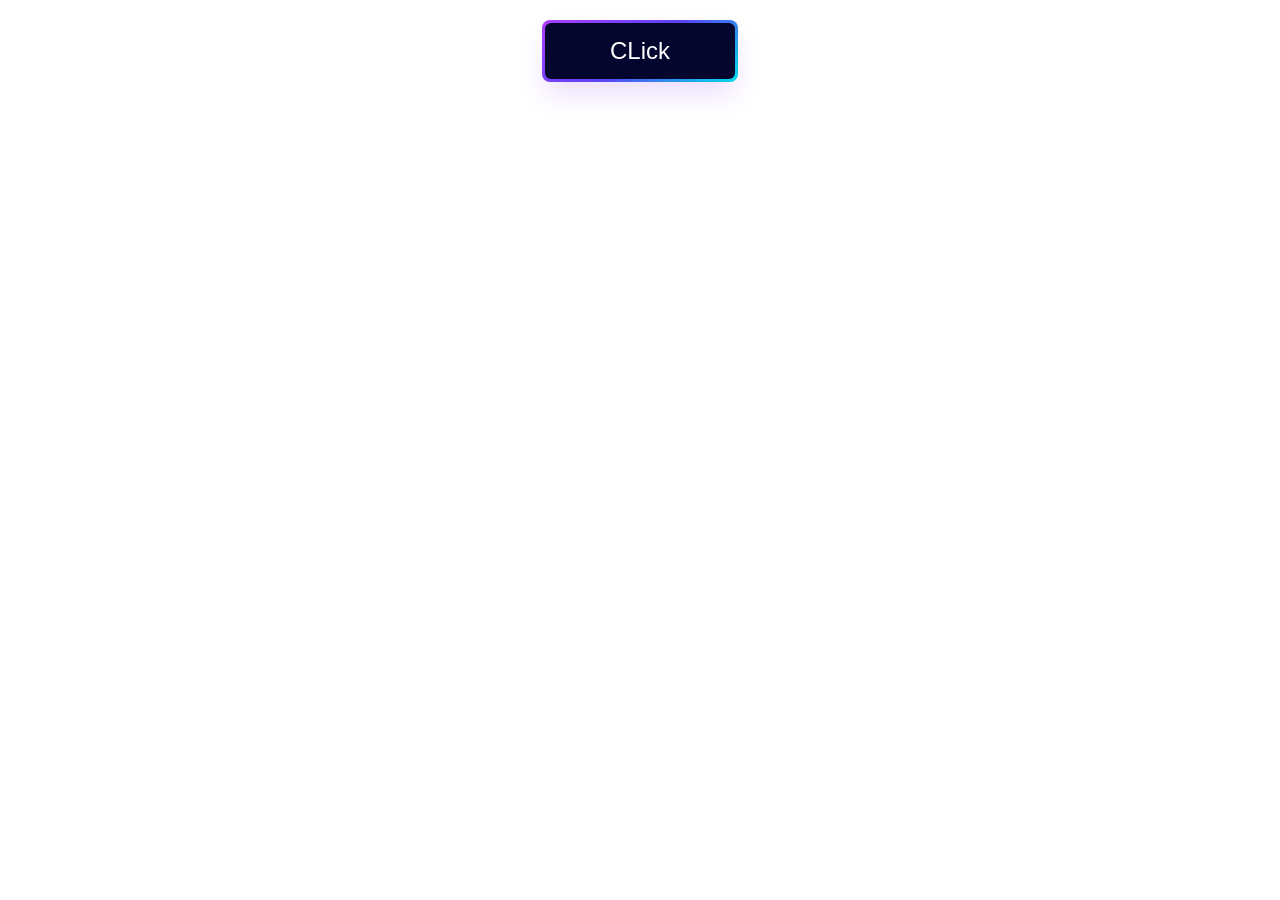
==== index.html @ 38d0be00 "Add files via upload" ====
<!DOCTYPE html>
<html>
  <head>
    <title>Firework</title>
    <link rel="stylesheet" type="text/css" href="fire.css" />
  </head>
  <body>
    <h2 id="title">
      <button class="button-64" role="button">
        <span class="text">CLick</span>
      </button>
    </h2>
    <canvas id="canvas"></canvas>
    <script type="text/javascript" src="fire.js"></script>
  </body>
</html>
---- fire.css ----
body,
html {
  margin: 0px;
  height: 100%;
  overflow-y: hidden;
}
#canvas {
  /* background-image: url("https://ktmt.vnmediacdn.com/images/2021/04/01/13-1617264412-anh-12.jpg"); */
}
h1 {
  position: absolute;
  z-index: 100;
}
canvas {
  position: relative;
}
.button-64 {
  margin: auto;
  align-items: center;
  background-image: linear-gradient(144deg, #af40ff, #5b42f3 50%, #00ddeb);
  border: 0;
  border-radius: 8px;
  box-shadow: rgba(151, 65, 252, 0.2) 0 15px 30px -5px;
  box-sizing: border-box;
  color: #ffffff;
  display: flex;
  font-family: Phantomsans, sans-serif;
  font-size: 20px;
  justify-content: center;
  line-height: 1em;
  max-width: 100%;
  min-width: 140px;
  padding: 3px;
  text-decoration: none;
  user-select: none;
  -webkit-user-select: none;
  touch-action: manipulation;
  white-space: nowrap;
  cursor: pointer;
}

.button-64:active,
.button-64:hover {
  outline: 0;
}

.button-64 span {
  background-color: rgb(5, 6, 45);
  padding: 16px 24px;
  border-radius: 6px;
  width: 100%;
  height: 100%;
  transition: 300ms;
}

.button-64:hover span {
  background: none;
}

@media (min-width: 768px) {
  .button-64 {
    font-size: 24px;
    min-width: 196px;
  }
}
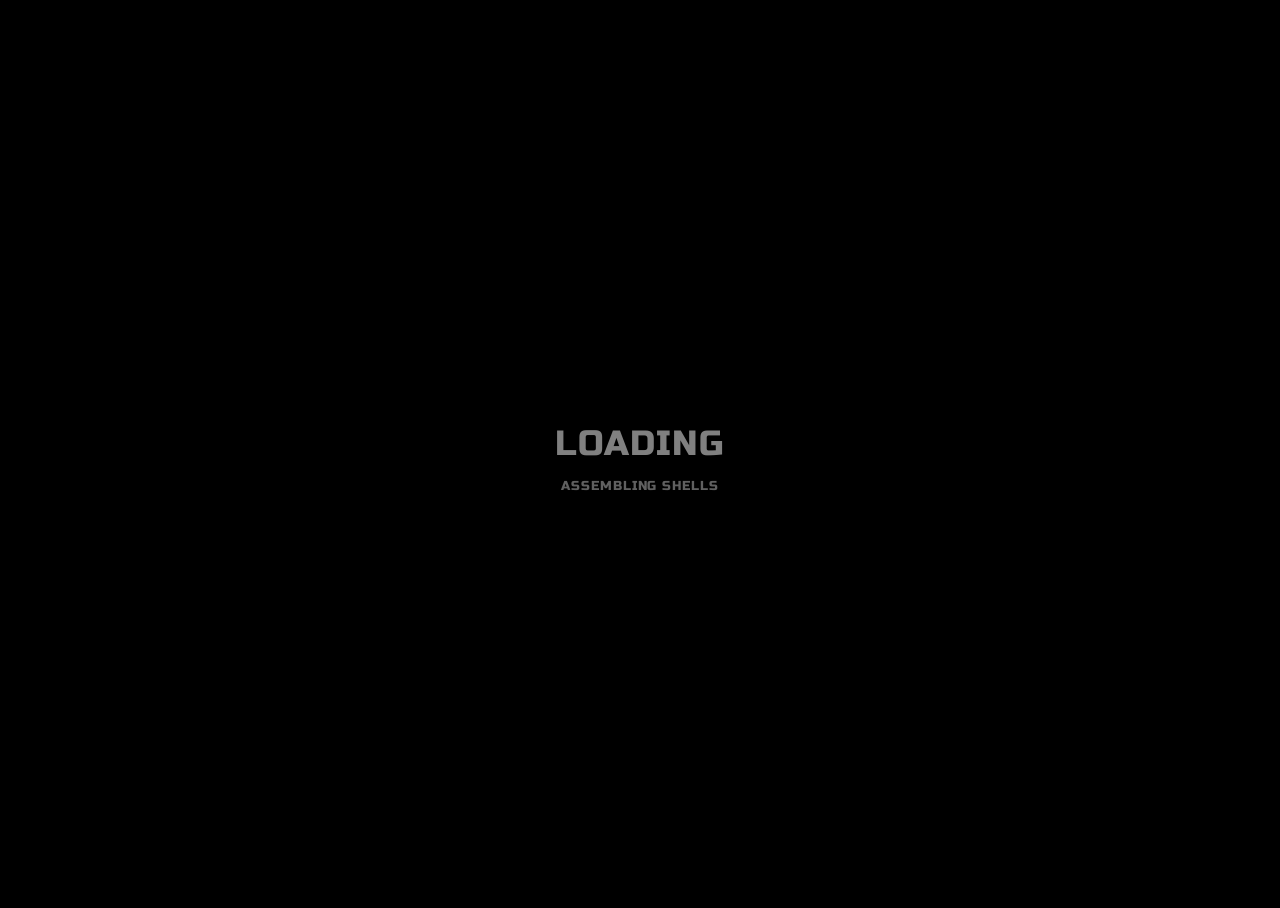
==== commit 4268983c: "Add files via upload" ====
--- a/index.html
+++ b/index.html
@@ -1,16 +1,138 @@
 <!DOCTYPE html>
-<html>
-  <head>
-    <title>Firework</title>
-    <link rel="stylesheet" type="text/css" href="fire.css" />
-  </head>
-  <body>
-    <h2 id="title">
-      <button class="button-64" role="button">
-        <span class="text">CLick</span>
-      </button>
-    </h2>
-    <canvas id="canvas"></canvas>
-    <script type="text/javascript" src="fire.js"></script>
-  </body>
+<html lang="en" >
+<head>
+  <meta charset="UTF-8">
+  <title>宝宝 新年快乐</title>
+  <meta name="viewport" content="width=device-width, initial-scale=1, user-scalable=no">
+<meta name="mobile-web-app-capable" content="yes">
+<meta name="apple-mobile-web-app-capable" content="yes">
+<meta name="theme-color" content="#000000">
+<link rel="shortcut icon" type="image/png" href="https://s3-us-west-2.amazonaws.com/s.cdpn.io/329180/firework-burst-icon-v2.png">
+<link rel="icon" type="image/png" href="https://s3-us-west-2.amazonaws.com/s.cdpn.io/329180/firework-burst-icon-v2.png">
+<link rel="apple-touch-icon-precomposed" href="https://s3-us-west-2.amazonaws.com/s.cdpn.io/329180/firework-burst-icon-v2.png">
+<meta name="msapplication-TileColor" content="#000000">
+<meta name="msapplication-TileImage" content="https://s3-us-west-2.amazonaws.com/s.cdpn.io/329180/firework-burst-icon-v2.png">
+<link href="https://fonts.googleapis.com/css?family=Russo+One" rel="stylesheet"><link rel="stylesheet" href="https://cdnjs.cloudflare.com/ajax/libs/meyer-reset/2.0/reset.min.css">
+<link rel="stylesheet" href="./style.css">
+
+</head>
+<body>
+<!-- partial:index.partial.html -->
+<!-- SVG Spritesheet -->
+<div style="height: 0; width: 0; position: absolute; visibility: hidden;">
+	<svg xmlns="http://www.w3.org/2000/svg">
+		<symbol id="icon-play" viewBox="0 0 24 24">
+			<path d="M8 5v14l11-7z"/>
+		</symbol>
+		<symbol id="icon-pause" viewBox="0 0 24 24">
+			<path d="M6 19h4V5H6v14zm8-14v14h4V5h-4z"/>
+		</symbol>
+		<symbol id="icon-close" viewBox="0 0 24 24">
+			<path d="M19 6.41L17.59 5 12 10.59 6.41 5 5 6.41 10.59 12 5 17.59 6.41 19 12 13.41 17.59 19 19 17.59 13.41 12z"/>
+		</symbol>
+		<symbol id="icon-settings" viewBox="0 0 24 24">
+			<path d="M19.43 12.98c.04-.32.07-.64.07-.98s-.03-.66-.07-.98l2.11-1.65c.19-.15.24-.42.12-.64l-2-3.46c-.12-.22-.39-.3-.61-.22l-2.49 1c-.52-.4-1.08-.73-1.69-.98l-.38-2.65C14.46 2.18 14.25 2 14 2h-4c-.25 0-.46.18-.49.42l-.38 2.65c-.61.25-1.17.59-1.69.98l-2.49-1c-.23-.09-.49 0-.61.22l-2 3.46c-.13.22-.07.49.12.64l2.11 1.65c-.04.32-.07.65-.07.98s.03.66.07.98l-2.11 1.65c-.19.15-.24.42-.12.64l2 3.46c.12.22.39.3.61.22l2.49-1c.52.4 1.08.73 1.69.98l.38 2.65c.03.24.24.42.49.42h4c.25 0 .46-.18.49-.42l.38-2.65c.61-.25 1.17-.59 1.69-.98l2.49 1c.23.09.49 0 .61-.22l2-3.46c.12-.22.07-.49-.12-.64l-2.11-1.65zM12 15.5c-1.93 0-3.5-1.57-3.5-3.5s1.57-3.5 3.5-3.5 3.5 1.57 3.5 3.5-1.57 3.5-3.5 3.5z"/>
+		</symbol>
+		<symbol id="icon-sound-on" viewBox="0 0 24 24">
+			<path d="M3 9v6h4l5 5V4L7 9H3zm13.5 3c0-1.77-1.02-3.29-2.5-4.03v8.05c1.48-.73 2.5-2.25 2.5-4.02zM14 3.23v2.06c2.89.86 5 3.54 5 6.71s-2.11 5.85-5 6.71v2.06c4.01-.91 7-4.49 7-8.77s-2.99-7.86-7-8.77z"/>
+		</symbol>
+		<symbol id="icon-sound-off" viewBox="0 0 24 24">
+			<path d="M16.5 12c0-1.77-1.02-3.29-2.5-4.03v2.21l2.45 2.45c.03-.2.05-.41.05-.63zm2.5 0c0 .94-.2 1.82-.54 2.64l1.51 1.51C20.63 14.91 21 13.5 21 12c0-4.28-2.99-7.86-7-8.77v2.06c2.89.86 5 3.54 5 6.71zM4.27 3L3 4.27 7.73 9H3v6h4l5 5v-6.73l4.25 4.25c-.67.52-1.42.93-2.25 1.18v2.06c1.38-.31 2.63-.95 3.69-1.81L19.73 21 21 19.73l-9-9L4.27 3zM12 4L9.91 6.09 12 8.18V4z"/>
+		</symbol>
+	</svg>
+</div>
+<div style="display:none">
+		<div class="shape">祝李不甜</div>
+		<div class="shape">心想事成</div>
+        <div class="shape">身体健康</div>
+        <div class="shape">万事如意</div>
+        <div class="shape">好事连连</div>
+        <div class="shape">事事顺心</div>
+        <div class="shape"><img src="./images/1.jpg" alt=""></div>
+        <div class="shape"><img src="./images/2.jfif" alt=""></div>
+        <!-- <div class="shape"><img src="./images/1.jpg" alt=""></div> -->
+		<!-- <div class="shape"><img src="./images/2.jfif" alt=""></div> -->
+</div>	
+<!-- App -->
+<div class="container">
+	<div class="loading-init">
+		<div class="loading-init__header">Loading</div>
+		<div class="loading-init__status">Assembling Shells</div>
+	</div>
+	<div class="stage-container remove">
+		<div class="canvas-container">
+			<canvas id="trails-canvas"></canvas>
+			<canvas id="main-canvas"></canvas>
+		</div>
+		<!-- <div id="text" style="position: absolute; top: 100px; left: 200px;"><p>哈哈哈哈</p></div> -->
+		<div class="menu hide">
+			<div class="menu__inner-wrap">
+				<div class="btn btn--bright close-menu-btn">
+					<svg fill="white" width="24" height="24"><use href="#icon-close" xlink:href="#icon-close"></use></svg>
+				</div>
+				<div class="menu__header">Settings</div>
+				<div class="menu__subheader">For more info, click any label.</div>
+				<form>
+					<div class="form-option form-option--select">
+						<label class="shell-type-label">Shell Type</label>
+						<select class="shell-type"></select>
+					</div>
+					<div class="form-option form-option--select">
+						<label class="shell-size-label">Shell Size</label>
+						<select class="shell-size"></select>
+					</div>
+					<div class="form-option form-option--select">
+						<label class="quality-ui-label">Quality</label>
+						<select class="quality-ui"></select>
+					</div>
+					<div class="form-option form-option--select">
+						<label class="sky-lighting-label">Sky Lighting</label>
+						<select class="sky-lighting"></select>
+					</div>
+					<div class="form-option form-option--select">
+						<label class="scaleFactor-label">Scale</label>
+						<select class="scaleFactor"></select>
+					</div>
+					<div class="form-option form-option--checkbox">
+						<label class="auto-launch-label">Auto Fire</label>
+						<input class="auto-launch" type="checkbox" />
+					</div>
+					<div class="form-option form-option--checkbox form-option--finale-mode">
+						<label class="finale-mode-label">Finale Mode</label>
+						<input class="finale-mode" type="checkbox" />
+					</div>
+					<div class="form-option form-option--checkbox">
+						<label class="hide-controls-label">Hide Controls</label>
+						<input class="hide-controls" type="checkbox" />
+					</div>
+					<div class="form-option form-option--checkbox form-option--fullscreen">
+						<label class="fullscreen-label">Fullscreen</label>
+						<input class="fullscreen" type="checkbox" />
+					</div>
+					<div class="form-option form-option--checkbox">
+						<label class="long-exposure-label">Open Shutter</label>
+						<input class="long-exposure" type="checkbox" />
+					</div>
+				</form>
+				<div class="credits">
+					Passionately built by <a href="https://cmiller.tech/" target="_blank">Caleb Miller</a>.
+				</div>
+			</div>
+		</div>
+	</div>
+	<div class="help-modal">
+		<div class="help-modal__overlay"></div>
+		<div class="help-modal__dialog">
+			<div class="help-modal__header"></div>
+			<div class="help-modal__body"></div>
+			<button type="button" class="help-modal__close-btn">Close</button>
+		</div>
+	</div>
+</div>
+<!-- partial -->
+  <script src='https://s3-us-west-2.amazonaws.com/s.cdpn.io/329180/fscreen%401.0.1.js'></script>
+<script src='https://s3-us-west-2.amazonaws.com/s.cdpn.io/329180/Stage%400.1.4.js'></script>
+<script src='https://s3-us-west-2.amazonaws.com/s.cdpn.io/329180/MyMath.js'></script><script  src="./script.js"></script>
+
+</body>
 </html>
--- a/style.css
+++ b/style.css
@@ -0,0 +1,329 @@
+* {
+  position: relative;
+  box-sizing: border-box;
+}
+
+html,
+body {
+  height: 100%;
+}
+
+html {
+  background-color: #000;
+}
+
+body {
+  overflow: hidden;
+  color: rgba(255, 255, 255, 0.5);
+  font-family: "Russo One", arial, sans-serif;
+  line-height: 1.25;
+  letter-spacing: 0.06em;
+}
+
+.hide {
+  opacity: 0;
+  visibility: hidden;
+}
+
+.remove {
+  display: none !important;
+}
+
+.blur {
+  filter: blur(12px);
+}
+
+.container {
+  height: 100%;
+  display: flex;
+  justify-content: center;
+  align-items: center;
+}
+
+.loading-init {
+  width: 100%;
+  align-self: center;
+  text-align: center;
+  text-transform: uppercase;
+}
+.loading-init__header {
+  font-size: 2.2em;
+}
+.loading-init__status {
+  margin-top: 1em;
+  font-size: 0.8em;
+  opacity: 0.75;
+}
+
+.stage-container {
+  overflow: hidden;
+  box-sizing: initial;
+  border: 1px solid #222;
+  margin: -1px;
+}
+@media (max-width: 840px) {
+  .stage-container {
+    border: none;
+    margin: 0;
+  }
+}
+
+.canvas-container {
+  width: 100%;
+  height: 100%;
+  transition: filter 0.3s;
+}
+.canvas-container canvas {
+  position: absolute;
+  mix-blend-mode: lighten;
+  transform: translateZ(0);
+}
+
+.controls {
+  position: absolute;
+  top: 0;
+  width: 100%;
+  padding-bottom: 50px;
+  display: flex;
+  justify-content: space-between;
+  transition: opacity 0.3s, visibility 0.3s;
+}
+@media (min-width: 840px) {
+  .controls {
+    visibility: visible;
+  }
+  .controls.hide:hover {
+    opacity: 1;
+  }
+}
+
+.menu {
+  position: absolute;
+  top: 0;
+  bottom: 0;
+  left: 0;
+  right: 0;
+  background-color: rgba(0, 0, 0, 0.42);
+  transition: opacity 0.3s, visibility 0.3s;
+}
+.menu__inner-wrap {
+  display: flex;
+  flex-direction: column;
+  justify-content: center;
+  align-items: center;
+  position: absolute;
+  top: 0;
+  bottom: 0;
+  left: 0;
+  right: 0;
+  transition: opacity 0.3s;
+}
+.menu__header {
+  margin-top: auto;
+  margin-bottom: 8px;
+  padding-top: 16px;
+  font-size: 2em;
+  text-transform: uppercase;
+}
+.menu__subheader {
+  margin-bottom: auto;
+  padding-bottom: 12px;
+  font-size: 0.86em;
+  opacity: 0.8;
+}
+.menu form {
+  width: 100%;
+  max-width: 400px;
+  padding: 0 10px;
+  overflow: auto;
+  -webkit-overflow-scrolling: touch;
+}
+.menu .form-option {
+  display: flex;
+  align-items: center;
+  margin: 16px 0;
+  transition: opacity 0.3s;
+}
+.menu .form-option label {
+  display: block;
+  width: 50%;
+  padding-right: 12px;
+  text-align: right;
+  text-transform: uppercase;
+  -webkit-user-select: none;
+     -moz-user-select: none;
+      -ms-user-select: none;
+          user-select: none;
+}
+.menu .form-option--select select {
+  display: block;
+  width: 50%;
+  height: 30px;
+  font-size: 1rem;
+  font-family: "Russo One", arial, sans-serif;
+  color: rgba(255, 255, 255, 0.5);
+  letter-spacing: 0.06em;
+  background-color: transparent;
+  border: 1px solid rgba(255, 255, 255, 0.5);
+}
+.menu .form-option--select select option {
+  background-color: black;
+}
+.menu .form-option--checkbox input {
+  display: block;
+  width: 26px;
+  height: 26px;
+  margin: 0;
+  opacity: 0.5;
+}
+@media (max-width: 840px) {
+  .menu .form-option select, .menu .form-option input {
+    outline: none;
+  }
+}
+
+.close-menu-btn {
+  position: absolute;
+  top: 0;
+  right: 0;
+}
+
+.btn {
+  opacity: 0.16;
+  width: 50px;
+  height: 50px;
+  display: flex;
+  -webkit-user-select: none;
+     -moz-user-select: none;
+      -ms-user-select: none;
+          user-select: none;
+  cursor: default;
+  transition: opacity 0.3s;
+}
+.btn--bright {
+  opacity: 0.5;
+}
+@media (min-width: 840px) {
+  .btn:hover {
+    opacity: 0.32;
+  }
+  .btn--bright:hover {
+    opacity: 0.75;
+  }
+}
+.btn svg {
+  display: block;
+  margin: auto;
+}
+
+.credits {
+  margin-top: auto;
+  margin-bottom: 10px;
+  padding-top: 6px;
+  font-size: 0.8em;
+  opacity: 0.75;
+}
+.credits a {
+  color: rgba(255, 255, 255, 0.5);
+  text-decoration: none;
+}
+.credits a:hover, .credits a:active {
+  color: rgba(255, 255, 255, 0.75);
+  text-decoration: underline;
+}
+
+.help-modal {
+  display: flex;
+  justify-content: center;
+  align-items: center;
+  position: fixed;
+  top: 0;
+  bottom: 0;
+  left: 0;
+  right: 0;
+  visibility: hidden;
+  transition-property: visibility;
+  transition-duration: 0.25s;
+}
+.help-modal__overlay {
+  position: absolute;
+  top: 0;
+  bottom: 0;
+  left: 0;
+  right: 0;
+  opacity: 0;
+  transition-property: opacity;
+  transition-timing-function: ease-in;
+  transition-duration: 0.25s;
+}
+.help-modal__dialog {
+  display: flex;
+  flex-direction: column;
+  align-items: center;
+  max-width: 400px;
+  max-height: calc(100vh - 100px);
+  margin: 10px;
+  padding: 20px;
+  border-radius: 0.3em;
+  background-color: rgba(0, 0, 0, 0.4);
+  opacity: 0;
+  transform: scale(0.9, 0.9);
+  transition-property: opacity, transform;
+  transition-timing-function: ease-in;
+  transition-duration: 0.25s;
+}
+@media (min-width: 840px) {
+  .help-modal__dialog {
+    font-size: 1.25rem;
+    max-width: 500px;
+  }
+}
+.help-modal__header {
+  font-size: 1.75em;
+  text-transform: uppercase;
+  text-align: center;
+}
+.help-modal__body {
+  overflow-y: auto;
+  -webkit-overflow-scrolling: touch;
+  margin: 1em 0;
+  padding: 1em 0;
+  border-top: 1px solid rgba(255, 255, 255, 0.25);
+  border-bottom: 1px solid rgba(255, 255, 255, 0.25);
+  line-height: 1.5;
+  color: rgba(255, 255, 255, 0.75);
+}
+.help-modal__close-btn {
+  flex-shrink: 0;
+  outline: none;
+  border: none;
+  border-radius: 2px;
+  padding: 0.25em 0.75em;
+  margin-top: 0.36em;
+  font-family: "Russo One", arial, sans-serif;
+  font-size: 1em;
+  color: rgba(255, 255, 255, 0.5);
+  text-transform: uppercase;
+  letter-spacing: 0.06em;
+  background-color: rgba(255, 255, 255, 0.25);
+  transition: color 0.3s, background-color 0.3s;
+}
+.help-modal__close-btn:hover, .help-modal__close-btn:active, .help-modal__close-btn:focus {
+  color: #FFF;
+  background-color: #09F;
+}
+.help-modal.active {
+  visibility: visible;
+  transition-duration: 0.4s;
+}
+.help-modal.active .help-modal__overlay {
+  opacity: 1;
+  transition-timing-function: ease-out;
+  transition-duration: 0.4s;
+}
+.help-modal.active .help-modal__dialog {
+  opacity: 1;
+  transform: scale(1, 1);
+  transition-timing-function: ease-out;
+  transition-duration: 0.4s;
+}
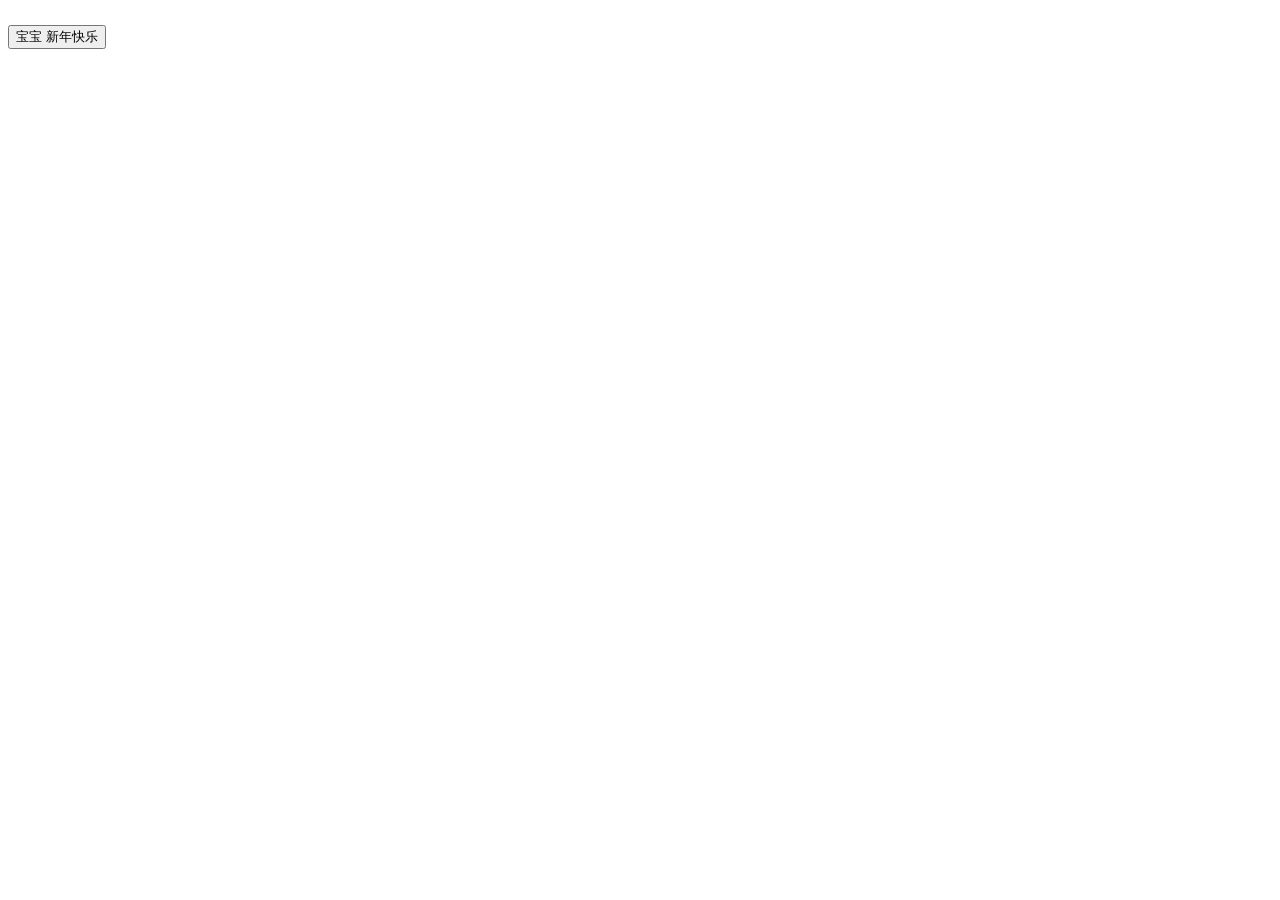
==== commit 91bae0f3: "Add files via upload" ====
--- a/index.html
+++ b/index.html
@@ -1,138 +1,16 @@
 <!DOCTYPE html>
-<html lang="en" >
-<head>
-  <meta charset="UTF-8">
-  <title>宝宝 新年快乐</title>
-  <meta name="viewport" content="width=device-width, initial-scale=1, user-scalable=no">
-<meta name="mobile-web-app-capable" content="yes">
-<meta name="apple-mobile-web-app-capable" content="yes">
-<meta name="theme-color" content="#000000">
-<link rel="shortcut icon" type="image/png" href="https://s3-us-west-2.amazonaws.com/s.cdpn.io/329180/firework-burst-icon-v2.png">
-<link rel="icon" type="image/png" href="https://s3-us-west-2.amazonaws.com/s.cdpn.io/329180/firework-burst-icon-v2.png">
-<link rel="apple-touch-icon-precomposed" href="https://s3-us-west-2.amazonaws.com/s.cdpn.io/329180/firework-burst-icon-v2.png">
-<meta name="msapplication-TileColor" content="#000000">
-<meta name="msapplication-TileImage" content="https://s3-us-west-2.amazonaws.com/s.cdpn.io/329180/firework-burst-icon-v2.png">
-<link href="https://fonts.googleapis.com/css?family=Russo+One" rel="stylesheet"><link rel="stylesheet" href="https://cdnjs.cloudflare.com/ajax/libs/meyer-reset/2.0/reset.min.css">
-<link rel="stylesheet" href="./style.css">
-
-</head>
-<body>
-<!-- partial:index.partial.html -->
-<!-- SVG Spritesheet -->
-<div style="height: 0; width: 0; position: absolute; visibility: hidden;">
-	<svg xmlns="http://www.w3.org/2000/svg">
-		<symbol id="icon-play" viewBox="0 0 24 24">
-			<path d="M8 5v14l11-7z"/>
-		</symbol>
-		<symbol id="icon-pause" viewBox="0 0 24 24">
-			<path d="M6 19h4V5H6v14zm8-14v14h4V5h-4z"/>
-		</symbol>
-		<symbol id="icon-close" viewBox="0 0 24 24">
-			<path d="M19 6.41L17.59 5 12 10.59 6.41 5 5 6.41 10.59 12 5 17.59 6.41 19 12 13.41 17.59 19 19 17.59 13.41 12z"/>
-		</symbol>
-		<symbol id="icon-settings" viewBox="0 0 24 24">
-			<path d="M19.43 12.98c.04-.32.07-.64.07-.98s-.03-.66-.07-.98l2.11-1.65c.19-.15.24-.42.12-.64l-2-3.46c-.12-.22-.39-.3-.61-.22l-2.49 1c-.52-.4-1.08-.73-1.69-.98l-.38-2.65C14.46 2.18 14.25 2 14 2h-4c-.25 0-.46.18-.49.42l-.38 2.65c-.61.25-1.17.59-1.69.98l-2.49-1c-.23-.09-.49 0-.61.22l-2 3.46c-.13.22-.07.49.12.64l2.11 1.65c-.04.32-.07.65-.07.98s.03.66.07.98l-2.11 1.65c-.19.15-.24.42-.12.64l2 3.46c.12.22.39.3.61.22l2.49-1c.52.4 1.08.73 1.69.98l.38 2.65c.03.24.24.42.49.42h4c.25 0 .46-.18.49-.42l.38-2.65c.61-.25 1.17-.59 1.69-.98l2.49 1c.23.09.49 0 .61-.22l2-3.46c.12-.22.07-.49-.12-.64l-2.11-1.65zM12 15.5c-1.93 0-3.5-1.57-3.5-3.5s1.57-3.5 3.5-3.5 3.5 1.57 3.5 3.5-1.57 3.5-3.5 3.5z"/>
-		</symbol>
-		<symbol id="icon-sound-on" viewBox="0 0 24 24">
-			<path d="M3 9v6h4l5 5V4L7 9H3zm13.5 3c0-1.77-1.02-3.29-2.5-4.03v8.05c1.48-.73 2.5-2.25 2.5-4.02zM14 3.23v2.06c2.89.86 5 3.54 5 6.71s-2.11 5.85-5 6.71v2.06c4.01-.91 7-4.49 7-8.77s-2.99-7.86-7-8.77z"/>
-		</symbol>
-		<symbol id="icon-sound-off" viewBox="0 0 24 24">
-			<path d="M16.5 12c0-1.77-1.02-3.29-2.5-4.03v2.21l2.45 2.45c.03-.2.05-.41.05-.63zm2.5 0c0 .94-.2 1.82-.54 2.64l1.51 1.51C20.63 14.91 21 13.5 21 12c0-4.28-2.99-7.86-7-8.77v2.06c2.89.86 5 3.54 5 6.71zM4.27 3L3 4.27 7.73 9H3v6h4l5 5v-6.73l4.25 4.25c-.67.52-1.42.93-2.25 1.18v2.06c1.38-.31 2.63-.95 3.69-1.81L19.73 21 21 19.73l-9-9L4.27 3zM12 4L9.91 6.09 12 8.18V4z"/>
-		</symbol>
-	</svg>
-</div>
-<div style="display:none">
-		<div class="shape">祝李不甜</div>
-		<div class="shape">心想事成</div>
-        <div class="shape">身体健康</div>
-        <div class="shape">万事如意</div>
-        <div class="shape">好事连连</div>
-        <div class="shape">事事顺心</div>
-        <div class="shape"><img src="./images/1.jpg" alt=""></div>
-        <div class="shape"><img src="./images/2.jfif" alt=""></div>
-        <!-- <div class="shape"><img src="./images/1.jpg" alt=""></div> -->
-		<!-- <div class="shape"><img src="./images/2.jfif" alt=""></div> -->
-</div>	
-<!-- App -->
-<div class="container">
-	<div class="loading-init">
-		<div class="loading-init__header">Loading</div>
-		<div class="loading-init__status">Assembling Shells</div>
-	</div>
-	<div class="stage-container remove">
-		<div class="canvas-container">
-			<canvas id="trails-canvas"></canvas>
-			<canvas id="main-canvas"></canvas>
-		</div>
-		<!-- <div id="text" style="position: absolute; top: 100px; left: 200px;"><p>哈哈哈哈</p></div> -->
-		<div class="menu hide">
-			<div class="menu__inner-wrap">
-				<div class="btn btn--bright close-menu-btn">
-					<svg fill="white" width="24" height="24"><use href="#icon-close" xlink:href="#icon-close"></use></svg>
-				</div>
-				<div class="menu__header">Settings</div>
-				<div class="menu__subheader">For more info, click any label.</div>
-				<form>
-					<div class="form-option form-option--select">
-						<label class="shell-type-label">Shell Type</label>
-						<select class="shell-type"></select>
-					</div>
-					<div class="form-option form-option--select">
-						<label class="shell-size-label">Shell Size</label>
-						<select class="shell-size"></select>
-					</div>
-					<div class="form-option form-option--select">
-						<label class="quality-ui-label">Quality</label>
-						<select class="quality-ui"></select>
-					</div>
-					<div class="form-option form-option--select">
-						<label class="sky-lighting-label">Sky Lighting</label>
-						<select class="sky-lighting"></select>
-					</div>
-					<div class="form-option form-option--select">
-						<label class="scaleFactor-label">Scale</label>
-						<select class="scaleFactor"></select>
-					</div>
-					<div class="form-option form-option--checkbox">
-						<label class="auto-launch-label">Auto Fire</label>
-						<input class="auto-launch" type="checkbox" />
-					</div>
-					<div class="form-option form-option--checkbox form-option--finale-mode">
-						<label class="finale-mode-label">Finale Mode</label>
-						<input class="finale-mode" type="checkbox" />
-					</div>
-					<div class="form-option form-option--checkbox">
-						<label class="hide-controls-label">Hide Controls</label>
-						<input class="hide-controls" type="checkbox" />
-					</div>
-					<div class="form-option form-option--checkbox form-option--fullscreen">
-						<label class="fullscreen-label">Fullscreen</label>
-						<input class="fullscreen" type="checkbox" />
-					</div>
-					<div class="form-option form-option--checkbox">
-						<label class="long-exposure-label">Open Shutter</label>
-						<input class="long-exposure" type="checkbox" />
-					</div>
-				</form>
-				<div class="credits">
-					Passionately built by <a href="https://cmiller.tech/" target="_blank">Caleb Miller</a>.
-				</div>
-			</div>
-		</div>
-	</div>
-	<div class="help-modal">
-		<div class="help-modal__overlay"></div>
-		<div class="help-modal__dialog">
-			<div class="help-modal__header"></div>
-			<div class="help-modal__body"></div>
-			<button type="button" class="help-modal__close-btn">Close</button>
-		</div>
-	</div>
-</div>
-<!-- partial -->
-  <script src='https://s3-us-west-2.amazonaws.com/s.cdpn.io/329180/fscreen%401.0.1.js'></script>
-<script src='https://s3-us-west-2.amazonaws.com/s.cdpn.io/329180/Stage%400.1.4.js'></script>
-<script src='https://s3-us-west-2.amazonaws.com/s.cdpn.io/329180/MyMath.js'></script><script  src="./script.js"></script>
-
-</body>
+<html>
+  <head>
+    <title>我们一起看烟花</title>
+    <link rel="stylesheet" type="text/css" href="fire.css" />
+  </head>
+  <body>
+    <h2 id="title">
+      <button class="button-64" role="button">
+        <span class="text">宝宝 新年快乐</span>
+      </button>
+    </h2>
+    <canvas id="canvas"></canvas>
+    <script type="text/javascript" src="fire.js"></script>
+  </body>
 </html>
